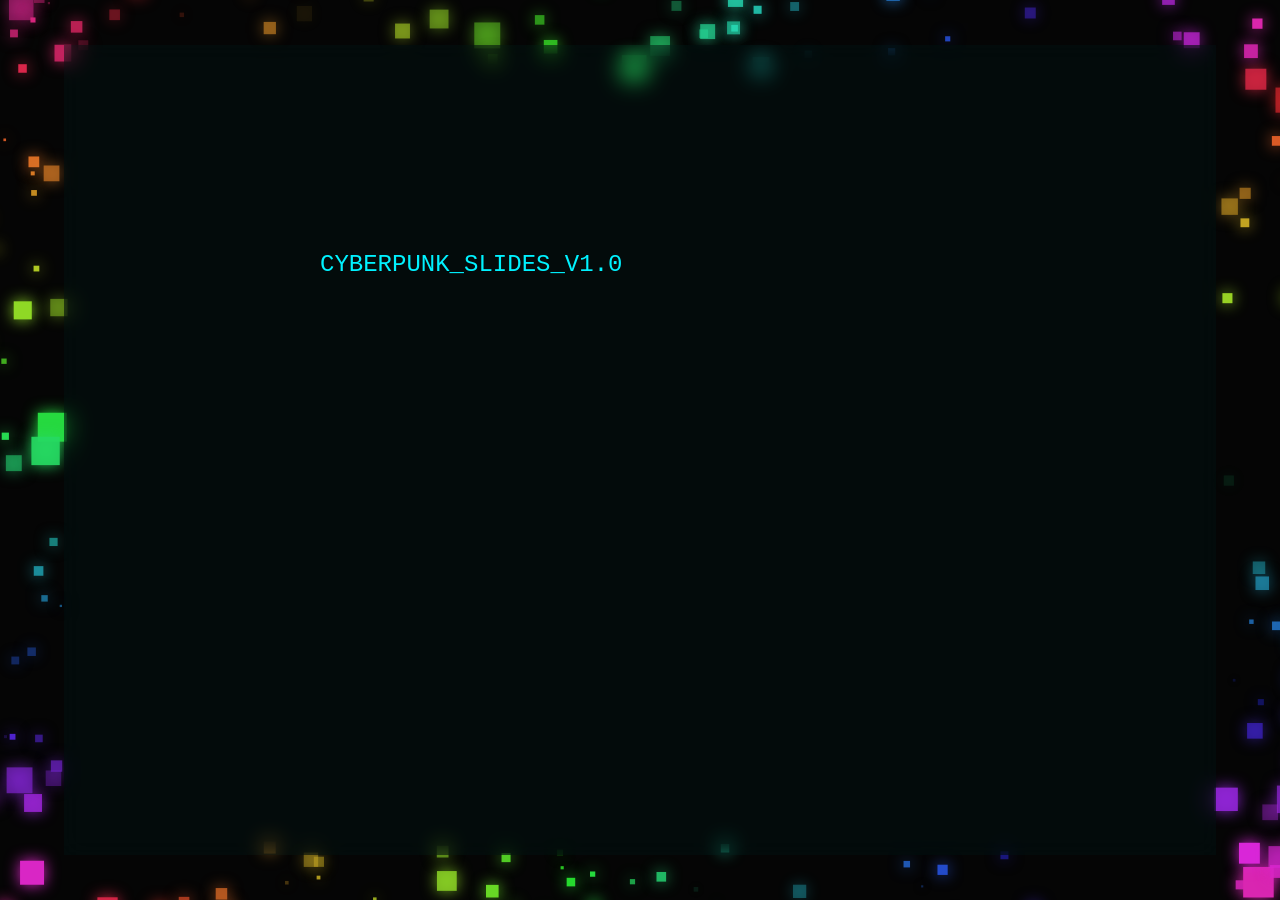
==== viewer.html @ 3f27197d "フォントの追加とSHAPEの調整" ====
<!DOCTYPE html>
<html lang="ja">

<head>
  <meta charset="UTF-8">
  <meta name="viewport" content="width=device-width, initial-scale=1.0">
  <title>Cyberpunk Viewer</title>
  <link rel="preconnect" href="https://fonts.googleapis.com">
  <link rel="preconnect" href="https://fonts.gstatic.com" crossorigin>
  <link
    href="https://fonts.googleapis.com/css2?family=DotGothic16&family=Noto+Sans+JP:wght@400;700&family=Orbitron:wght@400;700&display=swap"
    rel="stylesheet">
  <link rel="stylesheet" href="css/style.css">
  <style>
    /* Override for viewer mode: no borders, hide overflow */
    body {
      cursor: none;
      /* Hide cursor in presentation mode if desired, or keep it */
    }

    .slide-container {
      border: none;
      box-shadow: none;
    }

    .slide-element {
      cursor: default;
      /* No move cursor */
    }
  </style>
</head>

<body>
  <!-- Canvas for Agent 1 -->
  <canvas id="glitchCanvas"></canvas>

  <!-- Slide container for Agent 2 -->
  <div id="slideContainer" class="slide-container"></div>

  <script src="js/state.js"></script>
  <script src="js/background.js"></script>
  <script src="js/viewer.js"></script>
</body>

</html>
---- css/style.css ----
* {
  box-sizing: border-box;
  margin: 0;
  padding: 0;
}

body {
  margin: 0;
  overflow: hidden;
  background-color: #050505;
  /* Dark tone close to black */
  font-family: 'Courier New', Courier, monospace;
  /* Hacker-style monospace */
  color: #00f2ff;
  /* Cyan base */
}

/* Agent 1 Canvas */
#glitchCanvas {
  position: absolute;
  top: 0;
  left: 0;
  width: 100vw;
  height: 100vh;
  z-index: -1;
  /* Bottom-most layer */
}

/* Agent 2 Slide Container */
.slide-container {
  position: absolute;
  top: 50%;
  left: 50%;
  transform: translate(-50%, -50%);
  width: 90vw;
  height: 90vh;
  /* expanded */
  background: rgba(0, 20, 20, 0.4);
  /* Semi-transparent */
  backdrop-filter: blur(10px);
  /* Blur effect */
  border: 1px solid #00f2ff;
  box-shadow: 0 0 15px rgba(0, 242, 255, 0.3);
  overflow: hidden;
  z-index: 1;
}

/* Presentation elements within the slide */
.slide-element {
  position: absolute;
  cursor: move;
  /* Indicate draggable */
  user-select: none;
}

.slide-element.selected {
  outline: 2px solid #fff;
  box-shadow: 0 0 10px #fff;
  z-index: 5;
}

.slide-element img {
  width: 100%;
  height: 100%;
  object-fit: cover;
  pointer-events: none;
  /* Prevent img drag to allow element drag */
}

.slide-element.image {
  border: 1px solid #00f2ff;
}

/* Custom Resize Handles */
.resize-handle {
  position: absolute;
  width: 12px;
  height: 12px;
  background: #00f2ff;
  border: 1px solid #000;
  z-index: 20;
  /* High z-index to sit above text */
}

.resize-handle.nw {
  top: -5px;
  left: -5px;
  cursor: nwse-resize;
}

.resize-handle.ne {
  top: -5px;
  right: -5px;
  cursor: nesw-resize;
}

.resize-handle.sw {
  bottom: -5px;
  left: -5px;
  cursor: nesw-resize;
}

.resize-handle.se {
  bottom: -5px;
  right: -5px;
  cursor: nwse-resize;
}


.slide-element.text {
  font-size: 24px;
  min-width: 50px;
  min-height: 30px;
  padding: 5px;
  outline: none;
  border: 1px dashed transparent;
  display: flex;
}

.text-content {
  width: 100%;
  height: auto;
  /* Fix text cutoff */
  white-space: pre-wrap;
  word-wrap: break-word;
  outline: none;
}

/* Intense Text Glitch Effect */
.glitch-text {
  animation: textGlitch 1.5s infinite linear;
}

.gaming-text-fx {
  background: linear-gradient(90deg, #ff0000, #ffff00, #00ff00, #00ffff, #0000ff, #ff00ff, #ff0000);
  background-size: 400%;
  -webkit-background-clip: text;
  background-clip: text;
  -webkit-text-fill-color: transparent;
  animation: gamingColor 3s linear infinite;
}

@keyframes gamingColor {
  0% {
    background-position: 0%;
  }

  100% {
    background-position: 400%;
  }
}

@keyframes textGlitch {

  0%,
  10%,
  20%,
  30%,
  40%,
  50%,
  60%,
  70%,
  80%,
  90%,
  100% {
    text-shadow: none;
    transform: translate(0, 0);
  }

  5%,
  55% {
    text-shadow: 5px 0 0 #ff0000, -5px 0 0 #0000ff;
    transform: translate(-3px, 0);
  }

  15%,
  65% {
    text-shadow: -4px 0 0 #ff0000, 4px 0 0 #0000ff;
    transform: translate(3px, 0);
  }

  25%,
  75% {
    text-shadow: 3px 0 0 #ff0000, -3px 0 0 #0000ff;
    transform: translate(-1px, 2px);
  }

  35%,
  85% {
    text-shadow: -6px 0 0 #ff0000, 6px 0 0 #0000ff;
    transform: translate(2px, -2px);
  }

  45%,
  95% {
    text-shadow: 2px 0 0 #ff0000, -2px 0 0 #0000ff;
    transform: translate(-2px, 0);
  }
}

.slide-element.text:focus,
.slide-element.text:hover {
  border-color: rgba(0, 242, 255, 0.5);
  background: rgba(0, 242, 255, 0.1);
}

.slide-element.shape {
  background-color: rgba(0, 242, 255, 0.2);
  border: 2px solid #00f2ff;
  /* 静的な走査線（スキャンライン） */
  background-image: repeating-linear-gradient(0deg, transparent, transparent 2px, rgba(0, 242, 255, 0.15) 2px, rgba(0, 242, 255, 0.15) 4px);
  /* ジジッとバグるアニメーション */
  animation: shapeGlitch 7s infinite;
}

@keyframes shapeGlitch {

  0%,
  15%,
  17%,
  45%,
  48%,
  75%,
  78%,
  100% {
    filter: contrast(1) hue-rotate(0deg);
    transform: translateX(0);
  }

  /* 1回目のバグ（16%付近） */
  16% {
    filter: contrast(1.5) hue-rotate(90deg);
    transform: translateX(2px);
  }

  /* 2回目のバグ（46〜47%付近・少し長め） */
  46% {
    filter: contrast(0.8) invert(0.2);
    transform: translateX(-3px);
  }

  47% {
    filter: contrast(1.2);
    transform: translateX(2px);
  }

  /* 3回目のバグ（76%付近・一瞬だけ） */
  76% {
    filter: contrast(2.0) hue-rotate(-90deg);
    transform: translateX(-1px);
  }
}

.slide-element.shape::before {
  content: "";
  position: absolute;
  top: 0;
  left: 0;
  right: 0;
  bottom: 0;
  background: repeating-linear-gradient(0deg,
      transparent,
      transparent 2px,
      rgba(0, 0, 0, 0.15) 2px,
      rgba(0, 0, 0, 0.15) 4px);
  pointer-events: none;
  z-index: 1;
}

/* Control Panel */
.control-panel {
  position: absolute;
  bottom: 20px;
  left: 50%;
  transform: translateX(-50%);
  display: flex;
  gap: 15px;
  background: rgba(0, 0, 0, 0.7);
  padding: 10px 20px;
  border: 1px solid #00f2ff;
  border-radius: 5px;
  z-index: 10;
  align-items: center;
}

.control-panel button {
  background: #000;
  color: #00f2ff;
  border: 1px solid #00f2ff;
  padding: 5px 15px;
  font-family: inherit;
  cursor: pointer;
  text-transform: uppercase;
  transition: all 0.2s ease;
}

.control-panel button:hover {
  background: #00f2ff;
  color: #000;
  box-shadow: 0 0 10px #00f2ff;
}

.control-panel #slideIndicator {
  color: #00f2ff;
  font-weight: bold;
}

.control-panel input[type="color"] {
  border: 1px solid #00f2ff;
  background: #000;
  cursor: pointer;
  height: 30px;
}

/* Property Panel */
.property-panel {
  position: absolute;
  top: 20px;
  right: 20px;
  background: rgba(0, 0, 0, 0.8);
  border: 1px solid #00f2ff;
  color: #00f2ff;
  z-index: 100;
  box-shadow: 0 0 10px rgba(0, 242, 255, 0.3);
  display: flex;
  flex-direction: column;
  border-radius: 5px;
  overflow: hidden;
}

.property-panel-header {
  background: #00f2ff;
  color: #000;
  padding: 5px 15px;
  cursor: move;
  font-weight: bold;
  text-align: center;
  user-select: none;
}

.property-panel .panel-group {
  padding: 0 15px 10px 15px;
  margin-top: 10px;
  display: flex;
  align-items: center;
  justify-content: space-between;
  gap: 10px;
}

.property-panel input,
.property-panel select {
  background: #000;
  color: #00f2ff;
  border: 1px solid #00f2ff;
  padding: 3px;
  font-family: inherit;
  width: 100px;
}

.property-panel button {
  background: #000;
  color: #00f2ff;
  border: 1px solid #00f2ff;
  padding: 5px;
  cursor: pointer;
  flex: 1;
}

.property-panel button:hover {
  background: #00f2ff;
  color: #000;
}

.align-group button {
  flex: 0 0 25px;
  padding: 5px 0;
  text-align: center;
  font-size: 10px;
}

.align-group label {
  flex: 0 0 50px;
  font-size: 12px;
}

/* Context Menu */
.context-menu {
  position: absolute;
  background: rgba(0, 20, 20, 0.9);
  border: 1px solid #00f2ff;
  box-shadow: 0 0 10px rgba(0, 242, 255, 0.5);
  z-index: 100;
  padding: 5px 0;
  font-family: 'Courier New', Courier, monospace;
}

.context-menu-item {
  padding: 8px 20px;
  color: #00f2ff;
  cursor: pointer;
}

.context-menu-item:hover {
  background: #00f2ff;
  color: #000;
}
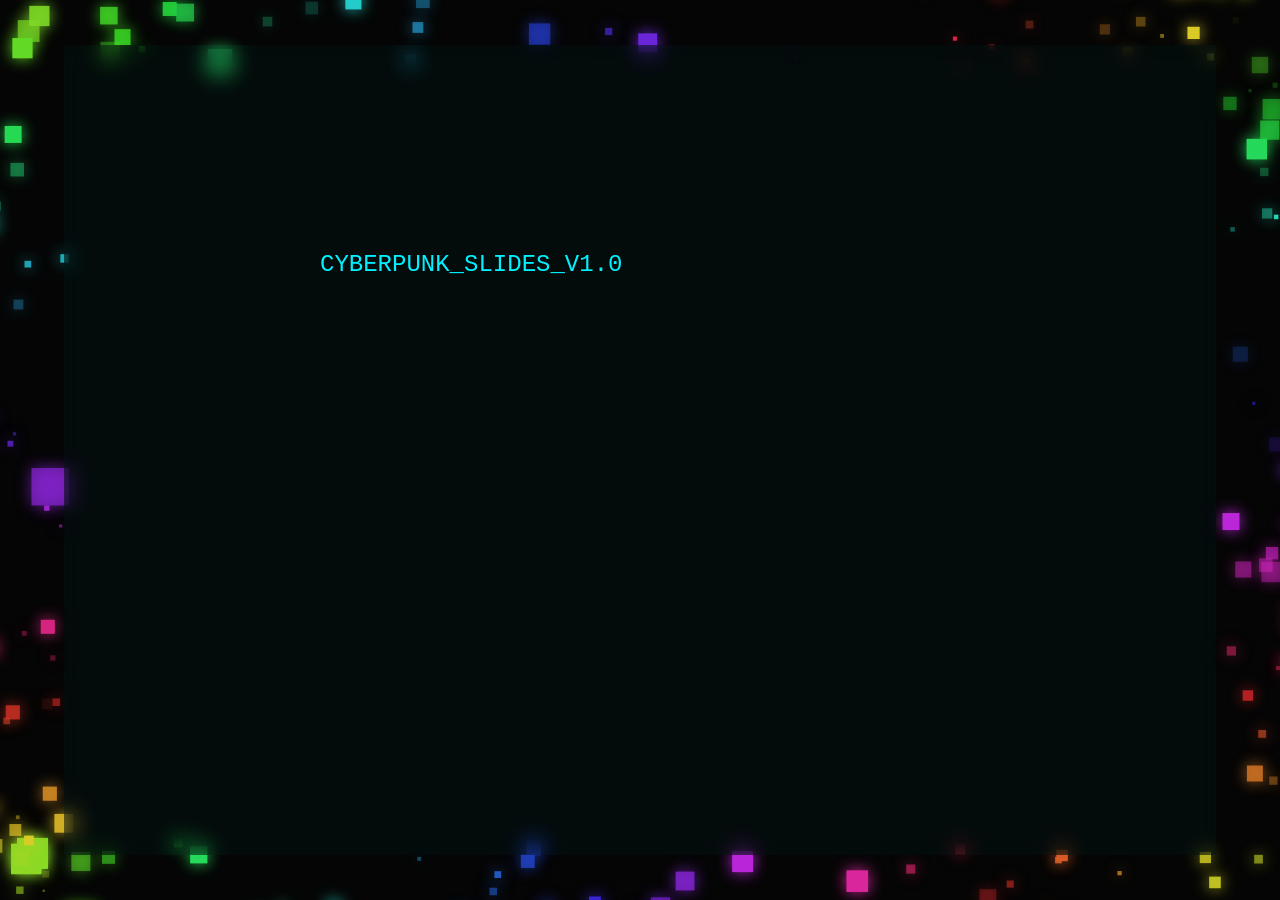
==== commit b8c9a0f0: "Add slide insert and reordering features - Added `Insert Slide`, `< Move`, and `Move >` buttons to t" ====
--- a/viewer.html
+++ b/viewer.html
@@ -1,35 +1,24 @@
 <!DOCTYPE html>
 <html lang="ja">
-
 <head>
   <meta charset="UTF-8">
   <meta name="viewport" content="width=device-width, initial-scale=1.0">
   <title>Cyberpunk Viewer</title>
-  <link rel="preconnect" href="https://fonts.googleapis.com">
-  <link rel="preconnect" href="https://fonts.gstatic.com" crossorigin>
-  <link
-    href="https://fonts.googleapis.com/css2?family=DotGothic16&family=Noto+Sans+JP:wght@400;700&family=Orbitron:wght@400;700&display=swap"
-    rel="stylesheet">
   <link rel="stylesheet" href="css/style.css">
   <style>
     /* Override for viewer mode: no borders, hide overflow */
     body {
-      cursor: none;
-      /* Hide cursor in presentation mode if desired, or keep it */
+        cursor: none; /* Hide cursor in presentation mode if desired, or keep it */
     }
-
     .slide-container {
       border: none;
       box-shadow: none;
     }
-
     .slide-element {
-      cursor: default;
-      /* No move cursor */
+        cursor: default; /* No move cursor */
     }
   </style>
 </head>
-
 <body>
   <!-- Canvas for Agent 1 -->
   <canvas id="glitchCanvas"></canvas>
@@ -41,5 +30,4 @@
   <script src="js/background.js"></script>
   <script src="js/viewer.js"></script>
 </body>
-
-</html>+</html>
--- a/css/style.css
+++ b/css/style.css
@@ -7,12 +7,9 @@
 body {
   margin: 0;
   overflow: hidden;
-  background-color: #050505;
-  /* Dark tone close to black */
-  font-family: 'Courier New', Courier, monospace;
-  /* Hacker-style monospace */
-  color: #00f2ff;
-  /* Cyan base */
+  background-color: #050505; /* Dark tone close to black */
+  font-family: 'Courier New', Courier, monospace; /* Hacker-style monospace */
+  color: #00f2ff; /* Cyan base */
 }
 
 /* Agent 1 Canvas */
@@ -22,8 +19,7 @@
   left: 0;
   width: 100vw;
   height: 100vh;
-  z-index: -1;
-  /* Bottom-most layer */
+  z-index: -1; /* Bottom-most layer */
 }
 
 /* Agent 2 Slide Container */
@@ -33,12 +29,9 @@
   left: 50%;
   transform: translate(-50%, -50%);
   width: 90vw;
-  height: 90vh;
-  /* expanded */
-  background: rgba(0, 20, 20, 0.4);
-  /* Semi-transparent */
-  backdrop-filter: blur(10px);
-  /* Blur effect */
+  height: 90vh; /* expanded */
+  background: rgba(0, 20, 20, 0.4); /* Semi-transparent */
+  backdrop-filter: blur(10px); /* Blur effect */
   border: 1px solid #00f2ff;
   box-shadow: 0 0 15px rgba(0, 242, 255, 0.3);
   overflow: hidden;
@@ -48,8 +41,7 @@
 /* Presentation elements within the slide */
 .slide-element {
   position: absolute;
-  cursor: move;
-  /* Indicate draggable */
+  cursor: move; /* Indicate draggable */
   user-select: none;
 }
 
@@ -63,8 +55,11 @@
   width: 100%;
   height: 100%;
   object-fit: cover;
-  pointer-events: none;
-  /* Prevent img drag to allow element drag */
+  pointer-events: none; /* Prevent img drag to allow element drag */
+}
+
+.slide-element img.cropped {
+  /* Replaced simple circular crop with robust PPTX-like object-fit rendering applied directly in JS */
 }
 
 .slide-element.image {
@@ -78,33 +73,12 @@
   height: 12px;
   background: #00f2ff;
   border: 1px solid #000;
-  z-index: 20;
-  /* High z-index to sit above text */
-}
-
-.resize-handle.nw {
-  top: -5px;
-  left: -5px;
-  cursor: nwse-resize;
-}
-
-.resize-handle.ne {
-  top: -5px;
-  right: -5px;
-  cursor: nesw-resize;
-}
-
-.resize-handle.sw {
-  bottom: -5px;
-  left: -5px;
-  cursor: nesw-resize;
-}
-
-.resize-handle.se {
-  bottom: -5px;
-  right: -5px;
-  cursor: nwse-resize;
-}
+  z-index: 20; /* High z-index to sit above text */
+}
+.resize-handle.nw { top: -5px; left: -5px; cursor: nwse-resize; }
+.resize-handle.ne { top: -5px; right: -5px; cursor: nesw-resize; }
+.resize-handle.sw { bottom: -5px; left: -5px; cursor: nesw-resize; }
+.resize-handle.se { bottom: -5px; right: -5px; cursor: nwse-resize; }
 
 
 .slide-element.text {
@@ -119,8 +93,7 @@
 
 .text-content {
   width: 100%;
-  height: auto;
-  /* Fix text cutoff */
+  height: auto; /* Fix text cutoff */
   white-space: pre-wrap;
   word-wrap: break-word;
   outline: none;
@@ -135,71 +108,43 @@
   background: linear-gradient(90deg, #ff0000, #ffff00, #00ff00, #00ffff, #0000ff, #ff00ff, #ff0000);
   background-size: 400%;
   -webkit-background-clip: text;
-  background-clip: text;
   -webkit-text-fill-color: transparent;
   animation: gamingColor 3s linear infinite;
 }
 
 @keyframes gamingColor {
-  0% {
-    background-position: 0%;
-  }
-
-  100% {
-    background-position: 400%;
-  }
+  0% { background-position: 0%; }
+  100% { background-position: 400%; }
 }
 
 @keyframes textGlitch {
-
-  0%,
-  10%,
-  20%,
-  30%,
-  40%,
-  50%,
-  60%,
-  70%,
-  80%,
-  90%,
-  100% {
+  0%, 10%, 20%, 30%, 40%, 50%, 60%, 70%, 80%, 90%, 100% {
     text-shadow: none;
     transform: translate(0, 0);
   }
-
-  5%,
-  55% {
+  5%, 55% {
     text-shadow: 5px 0 0 #ff0000, -5px 0 0 #0000ff;
     transform: translate(-3px, 0);
   }
-
-  15%,
-  65% {
+  15%, 65% {
     text-shadow: -4px 0 0 #ff0000, 4px 0 0 #0000ff;
     transform: translate(3px, 0);
   }
-
-  25%,
-  75% {
+  25%, 75% {
     text-shadow: 3px 0 0 #ff0000, -3px 0 0 #0000ff;
     transform: translate(-1px, 2px);
   }
-
-  35%,
-  85% {
+  35%, 85% {
     text-shadow: -6px 0 0 #ff0000, 6px 0 0 #0000ff;
     transform: translate(2px, -2px);
   }
-
-  45%,
-  95% {
+  45%, 95% {
     text-shadow: 2px 0 0 #ff0000, -2px 0 0 #0000ff;
     transform: translate(-2px, 0);
   }
 }
 
-.slide-element.text:focus,
-.slide-element.text:hover {
+.slide-element.text:focus, .slide-element.text:hover {
   border-color: rgba(0, 242, 255, 0.5);
   background: rgba(0, 242, 255, 0.1);
 }
@@ -207,48 +152,21 @@
 .slide-element.shape {
   background-color: rgba(0, 242, 255, 0.2);
   border: 2px solid #00f2ff;
-  /* 静的な走査線（スキャンライン） */
-  background-image: repeating-linear-gradient(0deg, transparent, transparent 2px, rgba(0, 242, 255, 0.15) 2px, rgba(0, 242, 255, 0.15) 4px);
-  /* ジジッとバグるアニメーション */
-  animation: shapeGlitch 7s infinite;
+  position: absolute;
+  overflow: hidden;
+  animation: shapeGlitch 4s infinite;
 }
 
 @keyframes shapeGlitch {
-
-  0%,
-  15%,
-  17%,
-  45%,
-  48%,
-  75%,
-  78%,
-  100% {
-    filter: contrast(1) hue-rotate(0deg);
-    transform: translateX(0);
-  }
-
-  /* 1回目のバグ（16%付近） */
-  16% {
-    filter: contrast(1.5) hue-rotate(90deg);
-    transform: translateX(2px);
-  }
-
-  /* 2回目のバグ（46〜47%付近・少し長め） */
-  46% {
-    filter: contrast(0.8) invert(0.2);
-    transform: translateX(-3px);
-  }
-
-  47% {
-    filter: contrast(1.2);
-    transform: translateX(2px);
-  }
-
-  /* 3回目のバグ（76%付近・一瞬だけ） */
-  76% {
-    filter: contrast(2.0) hue-rotate(-90deg);
-    transform: translateX(-1px);
-  }
+  0%   { opacity: 1; transform: translate(0, 0); }
+  2%   { opacity: 0.8; transform: translate(-2px, 1px); background-color: rgba(0, 242, 255, 0.4); }
+  4%   { opacity: 1; transform: translate(2px, -1px); }
+  6%   { opacity: 0.9; transform: translate(0, 0); background-color: rgba(0, 242, 255, 0.2); }
+  45%  { opacity: 1; transform: translate(0, 0); }
+  46%  { opacity: 0.7; transform: translate(1px, 2px); }
+  48%  { opacity: 1; transform: translate(-1px, -2px); }
+  50%  { opacity: 1; transform: translate(0, 0); }
+  100% { opacity: 1; transform: translate(0, 0); }
 }
 
 .slide-element.shape::before {
@@ -258,11 +176,13 @@
   left: 0;
   right: 0;
   bottom: 0;
-  background: repeating-linear-gradient(0deg,
-      transparent,
-      transparent 2px,
-      rgba(0, 0, 0, 0.15) 2px,
-      rgba(0, 0, 0, 0.15) 4px);
+  background: repeating-linear-gradient(
+    0deg,
+    transparent,
+    transparent 2px,
+    rgba(0, 0, 0, 0.15) 2px,
+    rgba(0, 0, 0, 0.15) 4px
+  );
   pointer-events: none;
   z-index: 1;
 }
@@ -347,8 +267,7 @@
   gap: 10px;
 }
 
-.property-panel input,
-.property-panel select {
+.property-panel input, .property-panel select {
   background: #000;
   color: #00f2ff;
   border: 1px solid #00f2ff;
@@ -403,4 +322,4 @@
 .context-menu-item:hover {
   background: #00f2ff;
   color: #000;
-}+}
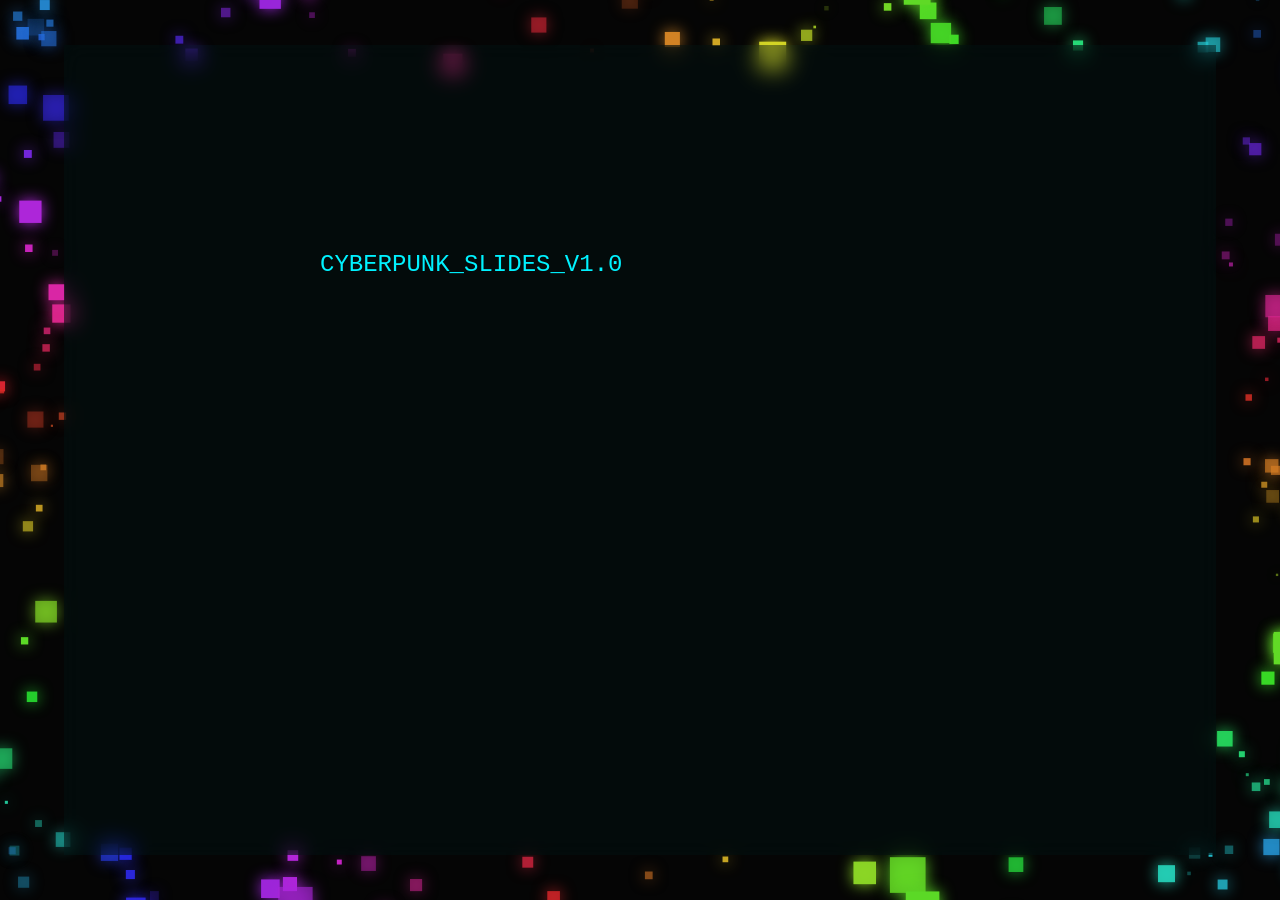
==== commit 0ce6c8cd: "動き微調整" ====
--- a/viewer.html
+++ b/viewer.html
@@ -1,24 +1,35 @@
 <!DOCTYPE html>
 <html lang="ja">
+
 <head>
   <meta charset="UTF-8">
   <meta name="viewport" content="width=device-width, initial-scale=1.0">
   <title>Cyberpunk Viewer</title>
+  <link rel="preconnect" href="https://fonts.googleapis.com">
+  <link rel="preconnect" href="https://fonts.gstatic.com" crossorigin>
+  <link
+    href="https://fonts.googleapis.com/css2?family=DotGothic16&family=Noto+Sans+JP:wght@400;700&family=Orbitron:wght@400;700&display=swap"
+    rel="stylesheet">
   <link rel="stylesheet" href="css/style.css">
   <style>
     /* Override for viewer mode: no borders, hide overflow */
     body {
-        cursor: none; /* Hide cursor in presentation mode if desired, or keep it */
+      cursor: none;
+      /* Hide cursor in presentation mode if desired, or keep it */
     }
+
     .slide-container {
       border: none;
       box-shadow: none;
     }
+
     .slide-element {
-        cursor: default; /* No move cursor */
+      cursor: default;
+      /* No move cursor */
     }
   </style>
 </head>
+
 <body>
   <!-- Canvas for Agent 1 -->
   <canvas id="glitchCanvas"></canvas>
@@ -30,4 +41,5 @@
   <script src="js/background.js"></script>
   <script src="js/viewer.js"></script>
 </body>
-</html>
+
+</html>
--- a/css/style.css
+++ b/css/style.css
@@ -7,9 +7,12 @@
 body {
   margin: 0;
   overflow: hidden;
-  background-color: #050505; /* Dark tone close to black */
-  font-family: 'Courier New', Courier, monospace; /* Hacker-style monospace */
-  color: #00f2ff; /* Cyan base */
+  background-color: #050505;
+  /* Dark tone close to black */
+  font-family: 'Courier New', Courier, monospace;
+  /* Hacker-style monospace */
+  color: #00f2ff;
+  /* Cyan base */
 }
 
 /* Agent 1 Canvas */
@@ -19,7 +22,8 @@
   left: 0;
   width: 100vw;
   height: 100vh;
-  z-index: -1; /* Bottom-most layer */
+  z-index: -1;
+  /* Bottom-most layer */
 }
 
 /* Agent 2 Slide Container */
@@ -29,9 +33,12 @@
   left: 50%;
   transform: translate(-50%, -50%);
   width: 90vw;
-  height: 90vh; /* expanded */
-  background: rgba(0, 20, 20, 0.4); /* Semi-transparent */
-  backdrop-filter: blur(10px); /* Blur effect */
+  height: 90vh;
+  /* expanded */
+  background: rgba(0, 20, 20, 0.4);
+  /* Semi-transparent */
+  backdrop-filter: blur(10px);
+  /* Blur effect */
   border: 1px solid #00f2ff;
   box-shadow: 0 0 15px rgba(0, 242, 255, 0.3);
   overflow: hidden;
@@ -41,7 +48,8 @@
 /* Presentation elements within the slide */
 .slide-element {
   position: absolute;
-  cursor: move; /* Indicate draggable */
+  cursor: move;
+  /* Indicate draggable */
   user-select: none;
 }
 
@@ -55,12 +63,10 @@
   width: 100%;
   height: 100%;
   object-fit: cover;
-  pointer-events: none; /* Prevent img drag to allow element drag */
-}
-
-.slide-element img.cropped {
-  /* Replaced simple circular crop with robust PPTX-like object-fit rendering applied directly in JS */
-}
+  pointer-events: none;
+  /* Prevent img drag to allow element drag */
+}
+
 
 .slide-element.image {
   border: 1px solid #00f2ff;
@@ -73,12 +79,33 @@
   height: 12px;
   background: #00f2ff;
   border: 1px solid #000;
-  z-index: 20; /* High z-index to sit above text */
-}
-.resize-handle.nw { top: -5px; left: -5px; cursor: nwse-resize; }
-.resize-handle.ne { top: -5px; right: -5px; cursor: nesw-resize; }
-.resize-handle.sw { bottom: -5px; left: -5px; cursor: nesw-resize; }
-.resize-handle.se { bottom: -5px; right: -5px; cursor: nwse-resize; }
+  z-index: 20;
+  /* High z-index to sit above text */
+}
+
+.resize-handle.nw {
+  top: -5px;
+  left: -5px;
+  cursor: nwse-resize;
+}
+
+.resize-handle.ne {
+  top: -5px;
+  right: -5px;
+  cursor: nesw-resize;
+}
+
+.resize-handle.sw {
+  bottom: -5px;
+  left: -5px;
+  cursor: nesw-resize;
+}
+
+.resize-handle.se {
+  bottom: -5px;
+  right: -5px;
+  cursor: nwse-resize;
+}
 
 
 .slide-element.text {
@@ -93,7 +120,8 @@
 
 .text-content {
   width: 100%;
-  height: auto; /* Fix text cutoff */
+  height: auto;
+  /* Fix text cutoff */
   white-space: pre-wrap;
   word-wrap: break-word;
   outline: none;
@@ -108,43 +136,71 @@
   background: linear-gradient(90deg, #ff0000, #ffff00, #00ff00, #00ffff, #0000ff, #ff00ff, #ff0000);
   background-size: 400%;
   -webkit-background-clip: text;
+  background-clip: text;
   -webkit-text-fill-color: transparent;
   animation: gamingColor 3s linear infinite;
 }
 
 @keyframes gamingColor {
-  0% { background-position: 0%; }
-  100% { background-position: 400%; }
+  0% {
+    background-position: 0%;
+  }
+
+  100% {
+    background-position: 400%;
+  }
 }
 
 @keyframes textGlitch {
-  0%, 10%, 20%, 30%, 40%, 50%, 60%, 70%, 80%, 90%, 100% {
+
+  0%,
+  10%,
+  20%,
+  30%,
+  40%,
+  50%,
+  60%,
+  70%,
+  80%,
+  90%,
+  100% {
     text-shadow: none;
     transform: translate(0, 0);
   }
-  5%, 55% {
+
+  5%,
+  55% {
     text-shadow: 5px 0 0 #ff0000, -5px 0 0 #0000ff;
-    transform: translate(-3px, 0);
-  }
-  15%, 65% {
+    transform: translate(-2px, 0);
+  }
+
+  15%,
+  65% {
     text-shadow: -4px 0 0 #ff0000, 4px 0 0 #0000ff;
-    transform: translate(3px, 0);
-  }
-  25%, 75% {
+    transform: translate(2px, 0);
+  }
+
+  25%,
+  75% {
     text-shadow: 3px 0 0 #ff0000, -3px 0 0 #0000ff;
-    transform: translate(-1px, 2px);
-  }
-  35%, 85% {
-    text-shadow: -6px 0 0 #ff0000, 6px 0 0 #0000ff;
-    transform: translate(2px, -2px);
-  }
-  45%, 95% {
+    transform: translate(-0.5px, 1px);
+  }
+
+  35%,
+  85% {
+    text-shadow: -5px 0 0 #ff0000, 5px 0 0 #0000ff;
+    transform: translate(1px, -1px);
+  }
+
+  45%,
+  95% {
     text-shadow: 2px 0 0 #ff0000, -2px 0 0 #0000ff;
-    transform: translate(-2px, 0);
-  }
-}
-
-.slide-element.text:focus, .slide-element.text:hover {
+    transform: translate(-1px, 0);
+  }
+}
+
+.slide-element.text:focus,
+.slide-element.text:hover {
   border-color: rgba(0, 242, 255, 0.5);
   background: rgba(0, 242, 255, 0.1);
 }
@@ -158,15 +214,52 @@
 }
 
 @keyframes shapeGlitch {
-  0%   { opacity: 1; transform: translate(0, 0); }
-  2%   { opacity: 0.8; transform: translate(-2px, 1px); background-color: rgba(0, 242, 255, 0.4); }
-  4%   { opacity: 1; transform: translate(2px, -1px); }
-  6%   { opacity: 0.9; transform: translate(0, 0); background-color: rgba(0, 242, 255, 0.2); }
-  45%  { opacity: 1; transform: translate(0, 0); }
-  46%  { opacity: 0.7; transform: translate(1px, 2px); }
-  48%  { opacity: 1; transform: translate(-1px, -2px); }
-  50%  { opacity: 1; transform: translate(0, 0); }
-  100% { opacity: 1; transform: translate(0, 0); }
+  0% {
+    opacity: 1;
+    transform: translate(0, 0);
+  }
+
+  2% {
+    opacity: 0.8;
+    transform: translate(-2px, 1px);
+    background-color: rgba(0, 242, 255, 0.4);
+  }
+
+  4% {
+    opacity: 1;
+    transform: translate(2px, -1px);
+  }
+
+  6% {
+    opacity: 0.9;
+    transform: translate(0, 0);
+    background-color: rgba(0, 242, 255, 0.2);
+  }
+
+  45% {
+    opacity: 1;
+    transform: translate(0, 0);
+  }
+
+  46% {
+    opacity: 0.7;
+    transform: translate(1px, 2px);
+  }
+
+  48% {
+    opacity: 1;
+    transform: translate(-1px, -2px);
+  }
+
+  50% {
+    opacity: 1;
+    transform: translate(0, 0);
+  }
+
+  100% {
+    opacity: 1;
+    transform: translate(0, 0);
+  }
 }
 
 .slide-element.shape::before {
@@ -176,13 +269,11 @@
   left: 0;
   right: 0;
   bottom: 0;
-  background: repeating-linear-gradient(
-    0deg,
-    transparent,
-    transparent 2px,
-    rgba(0, 0, 0, 0.15) 2px,
-    rgba(0, 0, 0, 0.15) 4px
-  );
+  background: repeating-linear-gradient(0deg,
+      transparent,
+      transparent 2px,
+      rgba(0, 0, 0, 0.15) 2px,
+      rgba(0, 0, 0, 0.15) 4px);
   pointer-events: none;
   z-index: 1;
 }
@@ -267,7 +358,8 @@
   gap: 10px;
 }
 
-.property-panel input, .property-panel select {
+.property-panel input,
+.property-panel select {
   background: #000;
   color: #00f2ff;
   border: 1px solid #00f2ff;
@@ -322,4 +414,4 @@
 .context-menu-item:hover {
   background: #00f2ff;
   color: #000;
-}
+}
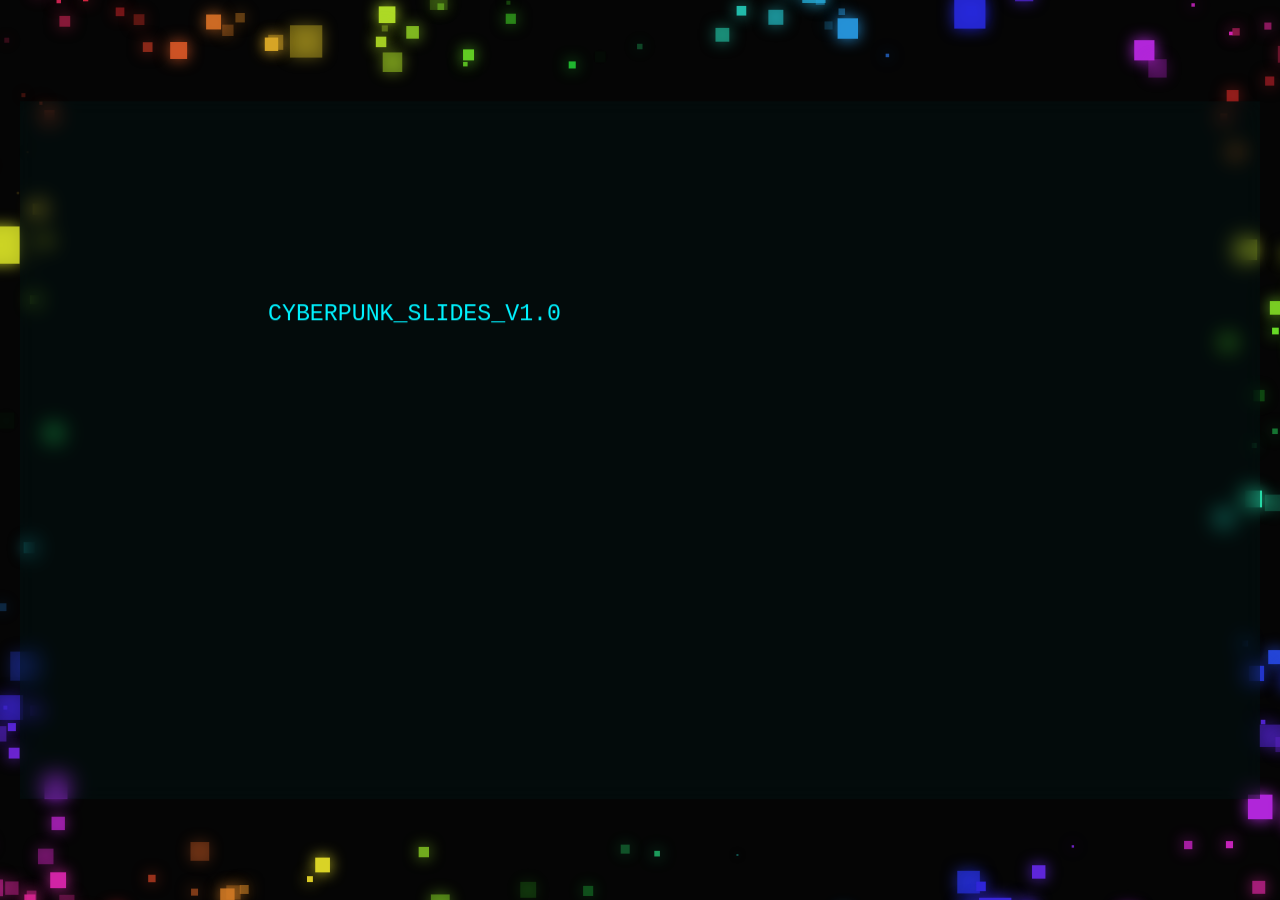
==== commit b9c6d3cb: "Implement image compression and responsive auto-scaling - Added client-side image compression in `js" ====
--- a/viewer.html
+++ b/viewer.html
@@ -1,35 +1,24 @@
 <!DOCTYPE html>
 <html lang="ja">
-
 <head>
   <meta charset="UTF-8">
   <meta name="viewport" content="width=device-width, initial-scale=1.0">
   <title>Cyberpunk Viewer</title>
-  <link rel="preconnect" href="https://fonts.googleapis.com">
-  <link rel="preconnect" href="https://fonts.gstatic.com" crossorigin>
-  <link
-    href="https://fonts.googleapis.com/css2?family=DotGothic16&family=Noto+Sans+JP:wght@400;700&family=Orbitron:wght@400;700&display=swap"
-    rel="stylesheet">
   <link rel="stylesheet" href="css/style.css">
   <style>
     /* Override for viewer mode: no borders, hide overflow */
     body {
-      cursor: none;
-      /* Hide cursor in presentation mode if desired, or keep it */
+        cursor: none; /* Hide cursor in presentation mode if desired, or keep it */
     }
-
     .slide-container {
       border: none;
       box-shadow: none;
     }
-
     .slide-element {
-      cursor: default;
-      /* No move cursor */
+        cursor: default; /* No move cursor */
     }
   </style>
 </head>
-
 <body>
   <!-- Canvas for Agent 1 -->
   <canvas id="glitchCanvas"></canvas>
@@ -41,5 +30,4 @@
   <script src="js/background.js"></script>
   <script src="js/viewer.js"></script>
 </body>
-
-</html>+</html>
--- a/css/style.css
+++ b/css/style.css
@@ -7,12 +7,9 @@
 body {
   margin: 0;
   overflow: hidden;
-  background-color: #050505;
-  /* Dark tone close to black */
-  font-family: 'Courier New', Courier, monospace;
-  /* Hacker-style monospace */
-  color: #00f2ff;
-  /* Cyan base */
+  background-color: #050505; /* Dark tone close to black */
+  font-family: 'Courier New', Courier, monospace; /* Hacker-style monospace */
+  color: #00f2ff; /* Cyan base */
 }
 
 /* Agent 1 Canvas */
@@ -22,8 +19,7 @@
   left: 0;
   width: 100vw;
   height: 100vh;
-  z-index: -1;
-  /* Bottom-most layer */
+  z-index: -1; /* Bottom-most layer */
 }
 
 /* Agent 2 Slide Container */
@@ -31,14 +27,12 @@
   position: absolute;
   top: 50%;
   left: 50%;
-  transform: translate(-50%, -50%);
-  width: 90vw;
-  height: 90vh;
-  /* expanded */
-  background: rgba(0, 20, 20, 0.4);
-  /* Semi-transparent */
-  backdrop-filter: blur(10px);
-  /* Blur effect */
+  transform-origin: center center;
+  transform: translate(-50%, -50%) scale(1);
+  width: 1280px;
+  height: 720px;
+  background: rgba(0, 20, 20, 0.4); /* Semi-transparent */
+  backdrop-filter: blur(10px); /* Blur effect */
   border: 1px solid #00f2ff;
   box-shadow: 0 0 15px rgba(0, 242, 255, 0.3);
   overflow: hidden;
@@ -48,8 +42,7 @@
 /* Presentation elements within the slide */
 .slide-element {
   position: absolute;
-  cursor: move;
-  /* Indicate draggable */
+  cursor: move; /* Indicate draggable */
   user-select: none;
 }
 
@@ -63,10 +56,12 @@
   width: 100%;
   height: 100%;
   object-fit: cover;
-  pointer-events: none;
-  /* Prevent img drag to allow element drag */
-}
-
+  pointer-events: none; /* Prevent img drag to allow element drag */
+}
+
+.slide-element img.cropped {
+  /* Replaced simple circular crop with robust PPTX-like object-fit rendering applied directly in JS */
+}
 
 .slide-element.image {
   border: 1px solid #00f2ff;
@@ -79,33 +74,12 @@
   height: 12px;
   background: #00f2ff;
   border: 1px solid #000;
-  z-index: 20;
-  /* High z-index to sit above text */
-}
-
-.resize-handle.nw {
-  top: -5px;
-  left: -5px;
-  cursor: nwse-resize;
-}
-
-.resize-handle.ne {
-  top: -5px;
-  right: -5px;
-  cursor: nesw-resize;
-}
-
-.resize-handle.sw {
-  bottom: -5px;
-  left: -5px;
-  cursor: nesw-resize;
-}
-
-.resize-handle.se {
-  bottom: -5px;
-  right: -5px;
-  cursor: nwse-resize;
-}
+  z-index: 20; /* High z-index to sit above text */
+}
+.resize-handle.nw { top: -5px; left: -5px; cursor: nwse-resize; }
+.resize-handle.ne { top: -5px; right: -5px; cursor: nesw-resize; }
+.resize-handle.sw { bottom: -5px; left: -5px; cursor: nesw-resize; }
+.resize-handle.se { bottom: -5px; right: -5px; cursor: nwse-resize; }
 
 
 .slide-element.text {
@@ -120,8 +94,7 @@
 
 .text-content {
   width: 100%;
-  height: auto;
-  /* Fix text cutoff */
+  height: auto; /* Fix text cutoff */
   white-space: pre-wrap;
   word-wrap: break-word;
   outline: none;
@@ -136,71 +109,43 @@
   background: linear-gradient(90deg, #ff0000, #ffff00, #00ff00, #00ffff, #0000ff, #ff00ff, #ff0000);
   background-size: 400%;
   -webkit-background-clip: text;
-  background-clip: text;
   -webkit-text-fill-color: transparent;
   animation: gamingColor 3s linear infinite;
 }
 
 @keyframes gamingColor {
-  0% {
-    background-position: 0%;
-  }
-
-  100% {
-    background-position: 400%;
-  }
+  0% { background-position: 0%; }
+  100% { background-position: 400%; }
 }
 
 @keyframes textGlitch {
-
-  0%,
-  10%,
-  20%,
-  30%,
-  40%,
-  50%,
-  60%,
-  70%,
-  80%,
-  90%,
-  100% {
+  0%, 10%, 20%, 30%, 40%, 50%, 60%, 70%, 80%, 90%, 100% {
     text-shadow: none;
     transform: translate(0, 0);
   }
-
-  5%,
-  55% {
+  5%, 55% {
     text-shadow: 5px 0 0 #ff0000, -5px 0 0 #0000ff;
+    transform: translate(-3px, 0);
+  }
+  15%, 65% {
+    text-shadow: -4px 0 0 #ff0000, 4px 0 0 #0000ff;
+    transform: translate(3px, 0);
+  }
+  25%, 75% {
+    text-shadow: 3px 0 0 #ff0000, -3px 0 0 #0000ff;
+    transform: translate(-1px, 2px);
+  }
+  35%, 85% {
+    text-shadow: -6px 0 0 #ff0000, 6px 0 0 #0000ff;
+    transform: translate(2px, -2px);
+  }
+  45%, 95% {
+    text-shadow: 2px 0 0 #ff0000, -2px 0 0 #0000ff;
     transform: translate(-2px, 0);
   }
-
-  15%,
-  65% {
-    text-shadow: -4px 0 0 #ff0000, 4px 0 0 #0000ff;
-    transform: translate(2px, 0);
-  }
-
-  25%,
-  75% {
-    text-shadow: 3px 0 0 #ff0000, -3px 0 0 #0000ff;
-    transform: translate(-0.5px, 1px);
-  }
-
-  35%,
-  85% {
-    text-shadow: -5px 0 0 #ff0000, 5px 0 0 #0000ff;
-    transform: translate(1px, -1px);
-  }
-
-  45%,
-  95% {
-    text-shadow: 2px 0 0 #ff0000, -2px 0 0 #0000ff;
-    transform: translate(-1px, 0);
-  }
-}
-
-.slide-element.text:focus,
-.slide-element.text:hover {
+}
+
+.slide-element.text:focus, .slide-element.text:hover {
   border-color: rgba(0, 242, 255, 0.5);
   background: rgba(0, 242, 255, 0.1);
 }
@@ -214,52 +159,15 @@
 }
 
 @keyframes shapeGlitch {
-  0% {
-    opacity: 1;
-    transform: translate(0, 0);
-  }
-
-  2% {
-    opacity: 0.8;
-    transform: translate(-2px, 1px);
-    background-color: rgba(0, 242, 255, 0.4);
-  }
-
-  4% {
-    opacity: 1;
-    transform: translate(2px, -1px);
-  }
-
-  6% {
-    opacity: 0.9;
-    transform: translate(0, 0);
-    background-color: rgba(0, 242, 255, 0.2);
-  }
-
-  45% {
-    opacity: 1;
-    transform: translate(0, 0);
-  }
-
-  46% {
-    opacity: 0.7;
-    transform: translate(1px, 2px);
-  }
-
-  48% {
-    opacity: 1;
-    transform: translate(-1px, -2px);
-  }
-
-  50% {
-    opacity: 1;
-    transform: translate(0, 0);
-  }
-
-  100% {
-    opacity: 1;
-    transform: translate(0, 0);
-  }
+  0%   { opacity: 1; transform: translate(0, 0); }
+  2%   { opacity: 0.8; transform: translate(-2px, 1px); background-color: rgba(0, 242, 255, 0.4); }
+  4%   { opacity: 1; transform: translate(2px, -1px); }
+  6%   { opacity: 0.9; transform: translate(0, 0); background-color: rgba(0, 242, 255, 0.2); }
+  45%  { opacity: 1; transform: translate(0, 0); }
+  46%  { opacity: 0.7; transform: translate(1px, 2px); }
+  48%  { opacity: 1; transform: translate(-1px, -2px); }
+  50%  { opacity: 1; transform: translate(0, 0); }
+  100% { opacity: 1; transform: translate(0, 0); }
 }
 
 .slide-element.shape::before {
@@ -269,11 +177,13 @@
   left: 0;
   right: 0;
   bottom: 0;
-  background: repeating-linear-gradient(0deg,
-      transparent,
-      transparent 2px,
-      rgba(0, 0, 0, 0.15) 2px,
-      rgba(0, 0, 0, 0.15) 4px);
+  background: repeating-linear-gradient(
+    0deg,
+    transparent,
+    transparent 2px,
+    rgba(0, 0, 0, 0.15) 2px,
+    rgba(0, 0, 0, 0.15) 4px
+  );
   pointer-events: none;
   z-index: 1;
 }
@@ -358,8 +268,7 @@
   gap: 10px;
 }
 
-.property-panel input,
-.property-panel select {
+.property-panel input, .property-panel select {
   background: #000;
   color: #00f2ff;
   border: 1px solid #00f2ff;
@@ -414,4 +323,4 @@
 .context-menu-item:hover {
   background: #00f2ff;
   color: #000;
-}+}
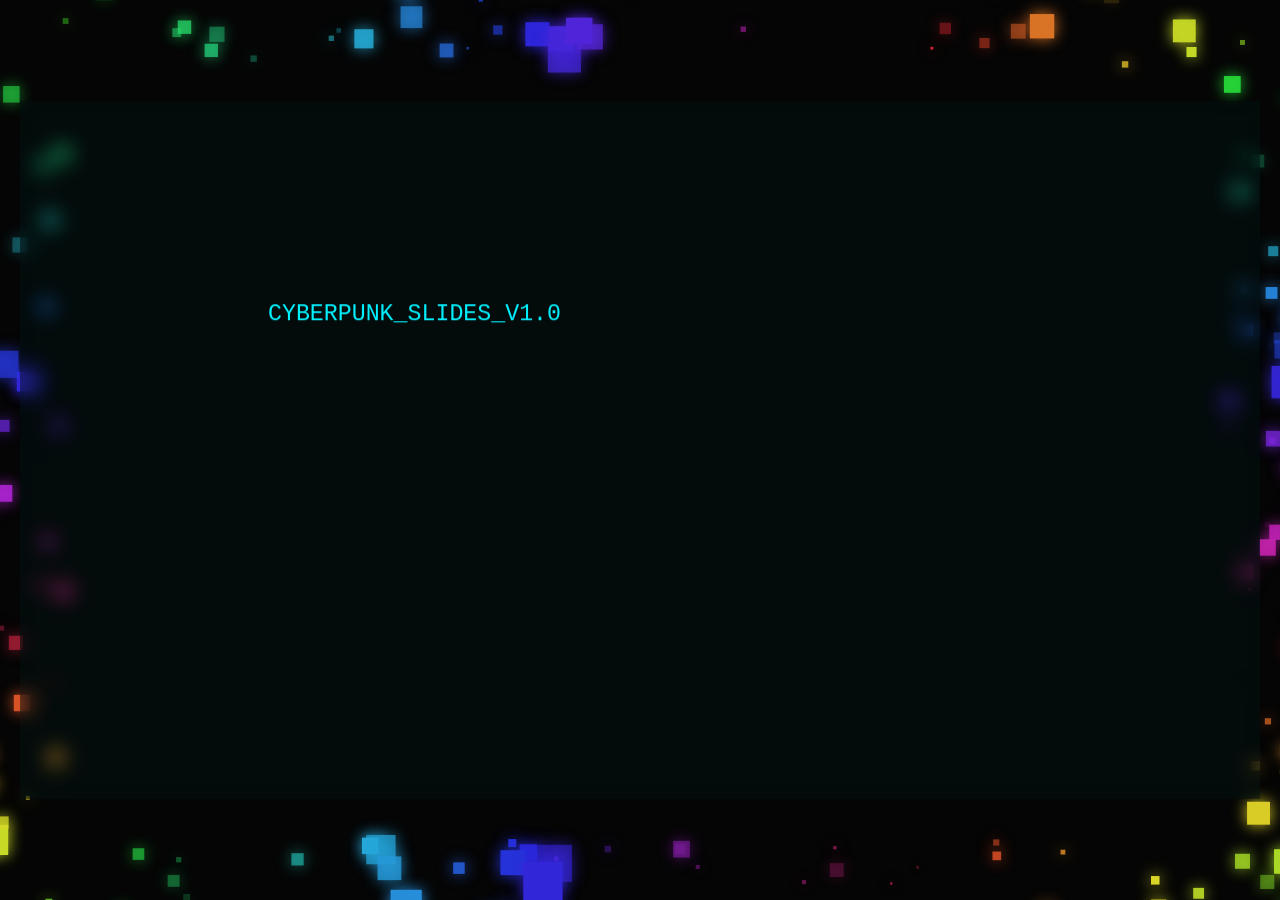
==== commit 234f07d6: "動き再微調整" ====
--- a/viewer.html
+++ b/viewer.html
@@ -1,24 +1,35 @@
 <!DOCTYPE html>
 <html lang="ja">
+
 <head>
   <meta charset="UTF-8">
   <meta name="viewport" content="width=device-width, initial-scale=1.0">
   <title>Cyberpunk Viewer</title>
+  <link rel="preconnect" href="https://fonts.googleapis.com">
+  <link rel="preconnect" href="https://fonts.gstatic.com" crossorigin>
+  <link
+    href="https://fonts.googleapis.com/css2?family=DotGothic16&family=Noto+Sans+JP:wght@400;700&family=Orbitron:wght@400;700&display=swap"
+    rel="stylesheet">
   <link rel="stylesheet" href="css/style.css">
   <style>
     /* Override for viewer mode: no borders, hide overflow */
     body {
-        cursor: none; /* Hide cursor in presentation mode if desired, or keep it */
+      cursor: none;
+      /* Hide cursor in presentation mode if desired, or keep it */
     }
+
     .slide-container {
       border: none;
       box-shadow: none;
     }
+
     .slide-element {
-        cursor: default; /* No move cursor */
+      cursor: default;
+      /* No move cursor */
     }
   </style>
 </head>
+
 <body>
   <!-- Canvas for Agent 1 -->
   <canvas id="glitchCanvas"></canvas>
@@ -30,4 +41,5 @@
   <script src="js/background.js"></script>
   <script src="js/viewer.js"></script>
 </body>
-</html>
+
+</html>
--- a/css/style.css
+++ b/css/style.css
@@ -7,9 +7,12 @@
 body {
   margin: 0;
   overflow: hidden;
-  background-color: #050505; /* Dark tone close to black */
-  font-family: 'Courier New', Courier, monospace; /* Hacker-style monospace */
-  color: #00f2ff; /* Cyan base */
+  background-color: #050505;
+  /* Dark tone close to black */
+  font-family: 'Courier New', Courier, monospace;
+  /* Hacker-style monospace */
+  color: #00f2ff;
+  /* Cyan base */
 }
 
 /* Agent 1 Canvas */
@@ -19,7 +22,8 @@
   left: 0;
   width: 100vw;
   height: 100vh;
-  z-index: -1; /* Bottom-most layer */
+  z-index: -1;
+  /* Bottom-most layer */
 }
 
 /* Agent 2 Slide Container */
@@ -31,8 +35,10 @@
   transform: translate(-50%, -50%) scale(1);
   width: 1280px;
   height: 720px;
-  background: rgba(0, 20, 20, 0.4); /* Semi-transparent */
-  backdrop-filter: blur(10px); /* Blur effect */
+  background: rgba(0, 20, 20, 0.4);
+  /* Semi-transparent */
+  backdrop-filter: blur(10px);
+  /* Blur effect */
   border: 1px solid #00f2ff;
   box-shadow: 0 0 15px rgba(0, 242, 255, 0.3);
   overflow: hidden;
@@ -42,7 +48,8 @@
 /* Presentation elements within the slide */
 .slide-element {
   position: absolute;
-  cursor: move; /* Indicate draggable */
+  cursor: move;
+  /* Indicate draggable */
   user-select: none;
 }
 
@@ -56,12 +63,10 @@
   width: 100%;
   height: 100%;
   object-fit: cover;
-  pointer-events: none; /* Prevent img drag to allow element drag */
-}
-
-.slide-element img.cropped {
-  /* Replaced simple circular crop with robust PPTX-like object-fit rendering applied directly in JS */
-}
+  pointer-events: none;
+  /* Prevent img drag to allow element drag */
+}
+
 
 .slide-element.image {
   border: 1px solid #00f2ff;
@@ -74,12 +79,33 @@
   height: 12px;
   background: #00f2ff;
   border: 1px solid #000;
-  z-index: 20; /* High z-index to sit above text */
-}
-.resize-handle.nw { top: -5px; left: -5px; cursor: nwse-resize; }
-.resize-handle.ne { top: -5px; right: -5px; cursor: nesw-resize; }
-.resize-handle.sw { bottom: -5px; left: -5px; cursor: nesw-resize; }
-.resize-handle.se { bottom: -5px; right: -5px; cursor: nwse-resize; }
+  z-index: 20;
+  /* High z-index to sit above text */
+}
+
+.resize-handle.nw {
+  top: -5px;
+  left: -5px;
+  cursor: nwse-resize;
+}
+
+.resize-handle.ne {
+  top: -5px;
+  right: -5px;
+  cursor: nesw-resize;
+}
+
+.resize-handle.sw {
+  bottom: -5px;
+  left: -5px;
+  cursor: nesw-resize;
+}
+
+.resize-handle.se {
+  bottom: -5px;
+  right: -5px;
+  cursor: nwse-resize;
+}
 
 
 .slide-element.text {
@@ -94,7 +120,8 @@
 
 .text-content {
   width: 100%;
-  height: auto; /* Fix text cutoff */
+  height: auto;
+  /* Fix text cutoff */
   white-space: pre-wrap;
   word-wrap: break-word;
   outline: none;
@@ -109,43 +136,71 @@
   background: linear-gradient(90deg, #ff0000, #ffff00, #00ff00, #00ffff, #0000ff, #ff00ff, #ff0000);
   background-size: 400%;
   -webkit-background-clip: text;
+  background-clip: text;
   -webkit-text-fill-color: transparent;
   animation: gamingColor 3s linear infinite;
 }
 
 @keyframes gamingColor {
-  0% { background-position: 0%; }
-  100% { background-position: 400%; }
+  0% {
+    background-position: 0%;
+  }
+
+  100% {
+    background-position: 400%;
+  }
 }
 
 @keyframes textGlitch {
-  0%, 10%, 20%, 30%, 40%, 50%, 60%, 70%, 80%, 90%, 100% {
+
+  0%,
+  10%,
+  20%,
+  30%,
+  40%,
+  50%,
+  60%,
+  70%,
+  80%,
+  90%,
+  100% {
     text-shadow: none;
     transform: translate(0, 0);
   }
-  5%, 55% {
+
+  5%,
+  55% {
     text-shadow: 5px 0 0 #ff0000, -5px 0 0 #0000ff;
-    transform: translate(-3px, 0);
-  }
-  15%, 65% {
+    transform: translate(-1.5px, 0);
+  }
+
+  15%,
+  65% {
     text-shadow: -4px 0 0 #ff0000, 4px 0 0 #0000ff;
-    transform: translate(3px, 0);
-  }
-  25%, 75% {
+    transform: translate(1.5px, 0);
+  }
+
+  25%,
+  75% {
     text-shadow: 3px 0 0 #ff0000, -3px 0 0 #0000ff;
-    transform: translate(-1px, 2px);
-  }
-  35%, 85% {
+    transform: translate(-0.5px, 1px);
+  }
+
+  35%,
+  85% {
     text-shadow: -6px 0 0 #ff0000, 6px 0 0 #0000ff;
-    transform: translate(2px, -2px);
-  }
-  45%, 95% {
+    transform: translate(1px, -1px);
+  }
+
+  45%,
+  95% {
     text-shadow: 2px 0 0 #ff0000, -2px 0 0 #0000ff;
-    transform: translate(-2px, 0);
-  }
-}
-
-.slide-element.text:focus, .slide-element.text:hover {
+    transform: translate(-0.5px, 0);
+  }
+}
+
+.slide-element.text:focus,
+.slide-element.text:hover {
   border-color: rgba(0, 242, 255, 0.5);
   background: rgba(0, 242, 255, 0.1);
 }
@@ -159,15 +214,52 @@
 }
 
 @keyframes shapeGlitch {
-  0%   { opacity: 1; transform: translate(0, 0); }
-  2%   { opacity: 0.8; transform: translate(-2px, 1px); background-color: rgba(0, 242, 255, 0.4); }
-  4%   { opacity: 1; transform: translate(2px, -1px); }
-  6%   { opacity: 0.9; transform: translate(0, 0); background-color: rgba(0, 242, 255, 0.2); }
-  45%  { opacity: 1; transform: translate(0, 0); }
-  46%  { opacity: 0.7; transform: translate(1px, 2px); }
-  48%  { opacity: 1; transform: translate(-1px, -2px); }
-  50%  { opacity: 1; transform: translate(0, 0); }
-  100% { opacity: 1; transform: translate(0, 0); }
+  0% {
+    opacity: 1;
+    transform: translate(0, 0);
+  }
+
+  2% {
+    opacity: 0.8;
+    transform: translate(-2px, 1px);
+    background-color: rgba(0, 242, 255, 0.4);
+  }
+
+  4% {
+    opacity: 1;
+    transform: translate(2px, -1px);
+  }
+
+  6% {
+    opacity: 0.9;
+    transform: translate(0, 0);
+    background-color: rgba(0, 242, 255, 0.2);
+  }
+
+  45% {
+    opacity: 1;
+    transform: translate(0, 0);
+  }
+
+  46% {
+    opacity: 0.7;
+    transform: translate(1px, 2px);
+  }
+
+  48% {
+    opacity: 1;
+    transform: translate(-1px, -2px);
+  }
+
+  50% {
+    opacity: 1;
+    transform: translate(0, 0);
+  }
+
+  100% {
+    opacity: 1;
+    transform: translate(0, 0);
+  }
 }
 
 .slide-element.shape::before {
@@ -177,13 +269,11 @@
   left: 0;
   right: 0;
   bottom: 0;
-  background: repeating-linear-gradient(
-    0deg,
-    transparent,
-    transparent 2px,
-    rgba(0, 0, 0, 0.15) 2px,
-    rgba(0, 0, 0, 0.15) 4px
-  );
+  background: repeating-linear-gradient(0deg,
+      transparent,
+      transparent 2px,
+      rgba(0, 0, 0, 0.15) 2px,
+      rgba(0, 0, 0, 0.15) 4px);
   pointer-events: none;
   z-index: 1;
 }
@@ -268,7 +358,8 @@
   gap: 10px;
 }
 
-.property-panel input, .property-panel select {
+.property-panel input,
+.property-panel select {
   background: #000;
   color: #00f2ff;
   border: 1px solid #00f2ff;
@@ -323,4 +414,4 @@
 .context-menu-item:hover {
   background: #00f2ff;
   color: #000;
-}
+}
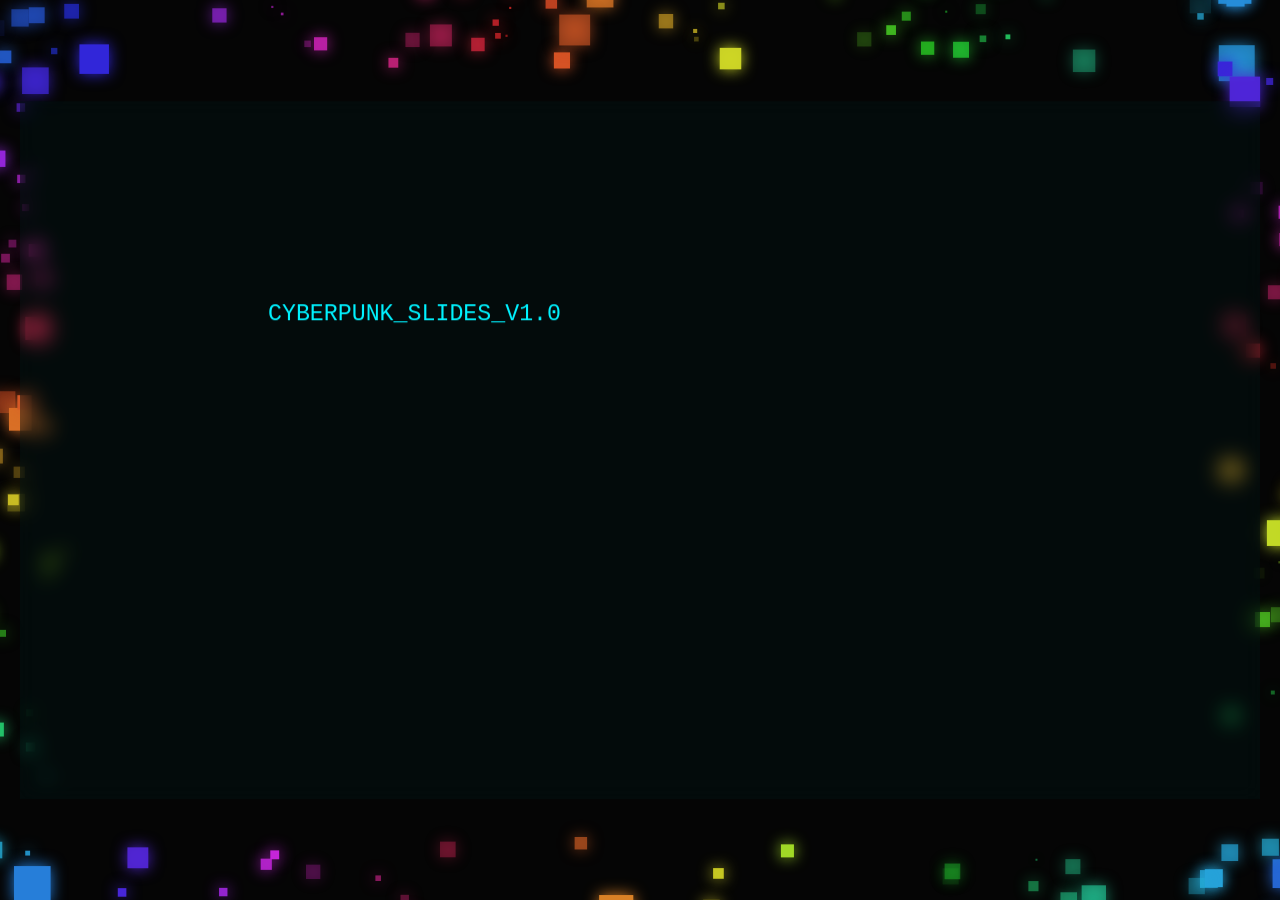
==== commit f88703ae: "Fix duplicate declaration syntax error and restore missing font - Removed a duplicate `const propert" ====
--- a/viewer.html
+++ b/viewer.html
@@ -1,35 +1,27 @@
 <!DOCTYPE html>
 <html lang="ja">
-
 <head>
   <meta charset="UTF-8">
   <meta name="viewport" content="width=device-width, initial-scale=1.0">
   <title>Cyberpunk Viewer</title>
   <link rel="preconnect" href="https://fonts.googleapis.com">
   <link rel="preconnect" href="https://fonts.gstatic.com" crossorigin>
-  <link
-    href="https://fonts.googleapis.com/css2?family=DotGothic16&family=Noto+Sans+JP:wght@400;700&family=Orbitron:wght@400;700&display=swap"
-    rel="stylesheet">
+  <link href="https://fonts.googleapis.com/css2?family=DotGothic16&display=swap" rel="stylesheet">
   <link rel="stylesheet" href="css/style.css">
   <style>
     /* Override for viewer mode: no borders, hide overflow */
     body {
-      cursor: none;
-      /* Hide cursor in presentation mode if desired, or keep it */
+        cursor: none; /* Hide cursor in presentation mode if desired, or keep it */
     }
-
     .slide-container {
       border: none;
       box-shadow: none;
     }
-
     .slide-element {
-      cursor: default;
-      /* No move cursor */
+        cursor: default; /* No move cursor */
     }
   </style>
 </head>
-
 <body>
   <!-- Canvas for Agent 1 -->
   <canvas id="glitchCanvas"></canvas>
@@ -41,5 +33,4 @@
   <script src="js/background.js"></script>
   <script src="js/viewer.js"></script>
 </body>
-
-</html>+</html>
--- a/css/style.css
+++ b/css/style.css
@@ -7,12 +7,9 @@
 body {
   margin: 0;
   overflow: hidden;
-  background-color: #050505;
-  /* Dark tone close to black */
-  font-family: 'Courier New', Courier, monospace;
-  /* Hacker-style monospace */
-  color: #00f2ff;
-  /* Cyan base */
+  background-color: #050505; /* Dark tone close to black */
+  font-family: 'Courier New', Courier, monospace; /* Hacker-style monospace */
+  color: #00f2ff; /* Cyan base */
 }
 
 /* Agent 1 Canvas */
@@ -22,8 +19,7 @@
   left: 0;
   width: 100vw;
   height: 100vh;
-  z-index: -1;
-  /* Bottom-most layer */
+  z-index: -1; /* Bottom-most layer */
 }
 
 /* Agent 2 Slide Container */
@@ -35,10 +31,8 @@
   transform: translate(-50%, -50%) scale(1);
   width: 1280px;
   height: 720px;
-  background: rgba(0, 20, 20, 0.4);
-  /* Semi-transparent */
-  backdrop-filter: blur(10px);
-  /* Blur effect */
+  background: rgba(0, 20, 20, 0.4); /* Semi-transparent */
+  backdrop-filter: blur(10px); /* Blur effect */
   border: 1px solid #00f2ff;
   box-shadow: 0 0 15px rgba(0, 242, 255, 0.3);
   overflow: hidden;
@@ -48,8 +42,7 @@
 /* Presentation elements within the slide */
 .slide-element {
   position: absolute;
-  cursor: move;
-  /* Indicate draggable */
+  cursor: move; /* Indicate draggable */
   user-select: none;
 }
 
@@ -63,10 +56,12 @@
   width: 100%;
   height: 100%;
   object-fit: cover;
-  pointer-events: none;
-  /* Prevent img drag to allow element drag */
-}
-
+  pointer-events: none; /* Prevent img drag to allow element drag */
+}
+
+.slide-element img.cropped {
+  /* Replaced simple circular crop with robust PPTX-like object-fit rendering applied directly in JS */
+}
 
 .slide-element.image {
   border: 1px solid #00f2ff;
@@ -79,33 +74,12 @@
   height: 12px;
   background: #00f2ff;
   border: 1px solid #000;
-  z-index: 20;
-  /* High z-index to sit above text */
-}
-
-.resize-handle.nw {
-  top: -5px;
-  left: -5px;
-  cursor: nwse-resize;
-}
-
-.resize-handle.ne {
-  top: -5px;
-  right: -5px;
-  cursor: nesw-resize;
-}
-
-.resize-handle.sw {
-  bottom: -5px;
-  left: -5px;
-  cursor: nesw-resize;
-}
-
-.resize-handle.se {
-  bottom: -5px;
-  right: -5px;
-  cursor: nwse-resize;
-}
+  z-index: 20; /* High z-index to sit above text */
+}
+.resize-handle.nw { top: -5px; left: -5px; cursor: nwse-resize; }
+.resize-handle.ne { top: -5px; right: -5px; cursor: nesw-resize; }
+.resize-handle.sw { bottom: -5px; left: -5px; cursor: nesw-resize; }
+.resize-handle.se { bottom: -5px; right: -5px; cursor: nwse-resize; }
 
 
 .slide-element.text {
@@ -120,8 +94,7 @@
 
 .text-content {
   width: 100%;
-  height: auto;
-  /* Fix text cutoff */
+  height: auto; /* Fix text cutoff */
   white-space: pre-wrap;
   word-wrap: break-word;
   outline: none;
@@ -136,71 +109,43 @@
   background: linear-gradient(90deg, #ff0000, #ffff00, #00ff00, #00ffff, #0000ff, #ff00ff, #ff0000);
   background-size: 400%;
   -webkit-background-clip: text;
-  background-clip: text;
   -webkit-text-fill-color: transparent;
   animation: gamingColor 3s linear infinite;
 }
 
 @keyframes gamingColor {
-  0% {
-    background-position: 0%;
-  }
-
-  100% {
-    background-position: 400%;
-  }
+  0% { background-position: 0%; }
+  100% { background-position: 400%; }
 }
 
 @keyframes textGlitch {
-
-  0%,
-  10%,
-  20%,
-  30%,
-  40%,
-  50%,
-  60%,
-  70%,
-  80%,
-  90%,
-  100% {
+  0%, 10%, 20%, 30%, 40%, 50%, 60%, 70%, 80%, 90%, 100% {
     text-shadow: none;
     transform: translate(0, 0);
   }
-
-  5%,
-  55% {
+  5%, 55% {
     text-shadow: 5px 0 0 #ff0000, -5px 0 0 #0000ff;
-    transform: translate(-1.5px, 0);
-  }
-
-  15%,
-  65% {
+    transform: translate(-3px, 0);
+  }
+  15%, 65% {
     text-shadow: -4px 0 0 #ff0000, 4px 0 0 #0000ff;
-    transform: translate(1.5px, 0);
-  }
-
-  25%,
-  75% {
+    transform: translate(3px, 0);
+  }
+  25%, 75% {
     text-shadow: 3px 0 0 #ff0000, -3px 0 0 #0000ff;
-    transform: translate(-0.5px, 1px);
-  }
-
-  35%,
-  85% {
+    transform: translate(-1px, 2px);
+  }
+  35%, 85% {
     text-shadow: -6px 0 0 #ff0000, 6px 0 0 #0000ff;
-    transform: translate(1px, -1px);
-  }
-
-  45%,
-  95% {
+    transform: translate(2px, -2px);
+  }
+  45%, 95% {
     text-shadow: 2px 0 0 #ff0000, -2px 0 0 #0000ff;
-    transform: translate(-0.5px, 0);
-  }
-}
-
-.slide-element.text:focus,
-.slide-element.text:hover {
+    transform: translate(-2px, 0);
+  }
+}
+
+.slide-element.text:focus, .slide-element.text:hover {
   border-color: rgba(0, 242, 255, 0.5);
   background: rgba(0, 242, 255, 0.1);
 }
@@ -214,52 +159,15 @@
 }
 
 @keyframes shapeGlitch {
-  0% {
-    opacity: 1;
-    transform: translate(0, 0);
-  }
-
-  2% {
-    opacity: 0.8;
-    transform: translate(-2px, 1px);
-    background-color: rgba(0, 242, 255, 0.4);
-  }
-
-  4% {
-    opacity: 1;
-    transform: translate(2px, -1px);
-  }
-
-  6% {
-    opacity: 0.9;
-    transform: translate(0, 0);
-    background-color: rgba(0, 242, 255, 0.2);
-  }
-
-  45% {
-    opacity: 1;
-    transform: translate(0, 0);
-  }
-
-  46% {
-    opacity: 0.7;
-    transform: translate(1px, 2px);
-  }
-
-  48% {
-    opacity: 1;
-    transform: translate(-1px, -2px);
-  }
-
-  50% {
-    opacity: 1;
-    transform: translate(0, 0);
-  }
-
-  100% {
-    opacity: 1;
-    transform: translate(0, 0);
-  }
+  0%   { opacity: 1; transform: translate(0, 0); }
+  2%   { opacity: 0.8; transform: translate(-2px, 1px); background-color: rgba(0, 242, 255, 0.4); }
+  4%   { opacity: 1; transform: translate(2px, -1px); }
+  6%   { opacity: 0.9; transform: translate(0, 0); background-color: rgba(0, 242, 255, 0.2); }
+  45%  { opacity: 1; transform: translate(0, 0); }
+  46%  { opacity: 0.7; transform: translate(1px, 2px); }
+  48%  { opacity: 1; transform: translate(-1px, -2px); }
+  50%  { opacity: 1; transform: translate(0, 0); }
+  100% { opacity: 1; transform: translate(0, 0); }
 }
 
 .slide-element.shape::before {
@@ -269,11 +177,13 @@
   left: 0;
   right: 0;
   bottom: 0;
-  background: repeating-linear-gradient(0deg,
-      transparent,
-      transparent 2px,
-      rgba(0, 0, 0, 0.15) 2px,
-      rgba(0, 0, 0, 0.15) 4px);
+  background: repeating-linear-gradient(
+    0deg,
+    transparent,
+    transparent 2px,
+    rgba(0, 0, 0, 0.15) 2px,
+    rgba(0, 0, 0, 0.15) 4px
+  );
   pointer-events: none;
   z-index: 1;
 }
@@ -358,8 +268,7 @@
   gap: 10px;
 }
 
-.property-panel input,
-.property-panel select {
+.property-panel input, .property-panel select {
   background: #000;
   color: #00f2ff;
   border: 1px solid #00f2ff;
@@ -414,4 +323,4 @@
 .context-menu-item:hover {
   background: #00f2ff;
   color: #000;
-}+}
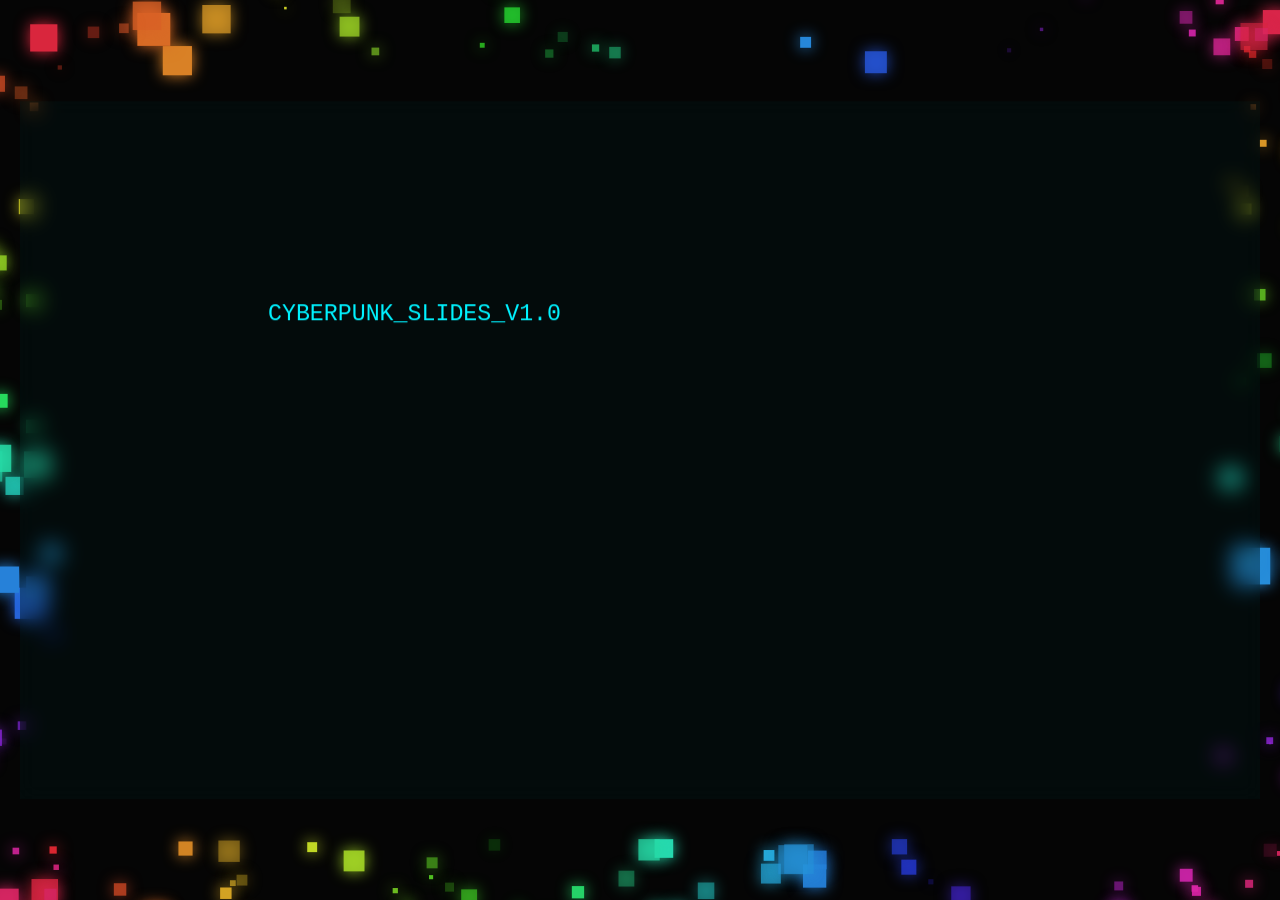
==== commit f87f0278: "動きをまた直した" ====
--- a/viewer.html
+++ b/viewer.html
@@ -1,5 +1,6 @@
 <!DOCTYPE html>
 <html lang="ja">
+
 <head>
   <meta charset="UTF-8">
   <meta name="viewport" content="width=device-width, initial-scale=1.0">
@@ -7,21 +8,31 @@
   <link rel="preconnect" href="https://fonts.googleapis.com">
   <link rel="preconnect" href="https://fonts.gstatic.com" crossorigin>
   <link href="https://fonts.googleapis.com/css2?family=DotGothic16&display=swap" rel="stylesheet">
+  <link rel="preconnect" href="https://fonts.googleapis.com">
+  <link rel="preconnect" href="https://fonts.gstatic.com" crossorigin>
+  <link
+    href="https://fonts.googleapis.com/css2?family=DotGothic16&family=Noto+Sans+JP:wght@400;700&family=Orbitron:wght@400;700&display=swap"
+    rel="stylesheet">
   <link rel="stylesheet" href="css/style.css">
   <style>
     /* Override for viewer mode: no borders, hide overflow */
     body {
-        cursor: none; /* Hide cursor in presentation mode if desired, or keep it */
+      cursor: none;
+      /* Hide cursor in presentation mode if desired, or keep it */
     }
+
     .slide-container {
       border: none;
       box-shadow: none;
     }
+
     .slide-element {
-        cursor: default; /* No move cursor */
+      cursor: default;
+      /* No move cursor */
     }
   </style>
 </head>
+
 <body>
   <!-- Canvas for Agent 1 -->
   <canvas id="glitchCanvas"></canvas>
@@ -33,4 +44,5 @@
   <script src="js/background.js"></script>
   <script src="js/viewer.js"></script>
 </body>
-</html>
+
+</html>
--- a/css/style.css
+++ b/css/style.css
@@ -7,9 +7,12 @@
 body {
   margin: 0;
   overflow: hidden;
-  background-color: #050505; /* Dark tone close to black */
-  font-family: 'Courier New', Courier, monospace; /* Hacker-style monospace */
-  color: #00f2ff; /* Cyan base */
+  background-color: #050505;
+  /* Dark tone close to black */
+  font-family: 'Courier New', Courier, monospace;
+  /* Hacker-style monospace */
+  color: #00f2ff;
+  /* Cyan base */
 }
 
 /* Agent 1 Canvas */
@@ -19,7 +22,8 @@
   left: 0;
   width: 100vw;
   height: 100vh;
-  z-index: -1; /* Bottom-most layer */
+  z-index: -1;
+  /* Bottom-most layer */
 }
 
 /* Agent 2 Slide Container */
@@ -31,8 +35,10 @@
   transform: translate(-50%, -50%) scale(1);
   width: 1280px;
   height: 720px;
-  background: rgba(0, 20, 20, 0.4); /* Semi-transparent */
-  backdrop-filter: blur(10px); /* Blur effect */
+  background: rgba(0, 20, 20, 0.4);
+  /* Semi-transparent */
+  backdrop-filter: blur(10px);
+  /* Blur effect */
   border: 1px solid #00f2ff;
   box-shadow: 0 0 15px rgba(0, 242, 255, 0.3);
   overflow: hidden;
@@ -42,7 +48,8 @@
 /* Presentation elements within the slide */
 .slide-element {
   position: absolute;
-  cursor: move; /* Indicate draggable */
+  cursor: move;
+  /* Indicate draggable */
   user-select: none;
 }
 
@@ -56,11 +63,8 @@
   width: 100%;
   height: 100%;
   object-fit: cover;
-  pointer-events: none; /* Prevent img drag to allow element drag */
-}
-
-.slide-element img.cropped {
-  /* Replaced simple circular crop with robust PPTX-like object-fit rendering applied directly in JS */
+  pointer-events: none;
+  /* Prevent img drag to allow element drag */
 }
 
 .slide-element.image {
@@ -74,12 +78,33 @@
   height: 12px;
   background: #00f2ff;
   border: 1px solid #000;
-  z-index: 20; /* High z-index to sit above text */
-}
-.resize-handle.nw { top: -5px; left: -5px; cursor: nwse-resize; }
-.resize-handle.ne { top: -5px; right: -5px; cursor: nesw-resize; }
-.resize-handle.sw { bottom: -5px; left: -5px; cursor: nesw-resize; }
-.resize-handle.se { bottom: -5px; right: -5px; cursor: nwse-resize; }
+  z-index: 20;
+  /* High z-index to sit above text */
+}
+
+.resize-handle.nw {
+  top: -5px;
+  left: -5px;
+  cursor: nwse-resize;
+}
+
+.resize-handle.ne {
+  top: -5px;
+  right: -5px;
+  cursor: nesw-resize;
+}
+
+.resize-handle.sw {
+  bottom: -5px;
+  left: -5px;
+  cursor: nesw-resize;
+}
+
+.resize-handle.se {
+  bottom: -5px;
+  right: -5px;
+  cursor: nwse-resize;
+}
 
 
 .slide-element.text {
@@ -94,7 +119,8 @@
 
 .text-content {
   width: 100%;
-  height: auto; /* Fix text cutoff */
+  height: auto;
+  /* Fix text cutoff */
   white-space: pre-wrap;
   word-wrap: break-word;
   outline: none;
@@ -109,43 +135,71 @@
   background: linear-gradient(90deg, #ff0000, #ffff00, #00ff00, #00ffff, #0000ff, #ff00ff, #ff0000);
   background-size: 400%;
   -webkit-background-clip: text;
+  background-clip: text;
   -webkit-text-fill-color: transparent;
   animation: gamingColor 3s linear infinite;
 }
 
 @keyframes gamingColor {
-  0% { background-position: 0%; }
-  100% { background-position: 400%; }
+  0% {
+    background-position: 0%;
+  }
+
+  100% {
+    background-position: 400%;
+  }
 }
 
 @keyframes textGlitch {
-  0%, 10%, 20%, 30%, 40%, 50%, 60%, 70%, 80%, 90%, 100% {
+
+  0%,
+  10%,
+  20%,
+  30%,
+  40%,
+  50%,
+  60%,
+  70%,
+  80%,
+  90%,
+  100% {
     text-shadow: none;
     transform: translate(0, 0);
   }
-  5%, 55% {
+
+  5%,
+  55% {
     text-shadow: 5px 0 0 #ff0000, -5px 0 0 #0000ff;
-    transform: translate(-3px, 0);
-  }
-  15%, 65% {
+    transform: translate(-1.5px, 0);
+  }
+
+  15%,
+  65% {
     text-shadow: -4px 0 0 #ff0000, 4px 0 0 #0000ff;
-    transform: translate(3px, 0);
-  }
-  25%, 75% {
+    transform: translate(1.5px, 0);
+  }
+
+  25%,
+  75% {
     text-shadow: 3px 0 0 #ff0000, -3px 0 0 #0000ff;
-    transform: translate(-1px, 2px);
-  }
-  35%, 85% {
+    transform: translate(-0.5px, 1px);
+  }
+
+  35%,
+  85% {
     text-shadow: -6px 0 0 #ff0000, 6px 0 0 #0000ff;
-    transform: translate(2px, -2px);
-  }
-  45%, 95% {
+    transform: translate(1px, -1px);
+  }
+
+  45%,
+  95% {
     text-shadow: 2px 0 0 #ff0000, -2px 0 0 #0000ff;
-    transform: translate(-2px, 0);
-  }
-}
-
-.slide-element.text:focus, .slide-element.text:hover {
+    transform: translate(-1px, 0);
+  }
+}
+
+.slide-element.text:focus,
+.slide-element.text:hover {
   border-color: rgba(0, 242, 255, 0.5);
   background: rgba(0, 242, 255, 0.1);
 }
@@ -159,15 +213,52 @@
 }
 
 @keyframes shapeGlitch {
-  0%   { opacity: 1; transform: translate(0, 0); }
-  2%   { opacity: 0.8; transform: translate(-2px, 1px); background-color: rgba(0, 242, 255, 0.4); }
-  4%   { opacity: 1; transform: translate(2px, -1px); }
-  6%   { opacity: 0.9; transform: translate(0, 0); background-color: rgba(0, 242, 255, 0.2); }
-  45%  { opacity: 1; transform: translate(0, 0); }
-  46%  { opacity: 0.7; transform: translate(1px, 2px); }
-  48%  { opacity: 1; transform: translate(-1px, -2px); }
-  50%  { opacity: 1; transform: translate(0, 0); }
-  100% { opacity: 1; transform: translate(0, 0); }
+  0% {
+    opacity: 1;
+    transform: translate(0, 0);
+  }
+
+  2% {
+    opacity: 0.8;
+    transform: translate(-2px, 1px);
+    background-color: rgba(0, 242, 255, 0.4);
+  }
+
+  4% {
+    opacity: 1;
+    transform: translate(2px, -1px);
+  }
+
+  6% {
+    opacity: 0.9;
+    transform: translate(0, 0);
+    background-color: rgba(0, 242, 255, 0.2);
+  }
+
+  45% {
+    opacity: 1;
+    transform: translate(0, 0);
+  }
+
+  46% {
+    opacity: 0.7;
+    transform: translate(1px, 2px);
+  }
+
+  48% {
+    opacity: 1;
+    transform: translate(-1px, -2px);
+  }
+
+  50% {
+    opacity: 1;
+    transform: translate(0, 0);
+  }
+
+  100% {
+    opacity: 1;
+    transform: translate(0, 0);
+  }
 }
 
 .slide-element.shape::before {
@@ -177,13 +268,11 @@
   left: 0;
   right: 0;
   bottom: 0;
-  background: repeating-linear-gradient(
-    0deg,
-    transparent,
-    transparent 2px,
-    rgba(0, 0, 0, 0.15) 2px,
-    rgba(0, 0, 0, 0.15) 4px
-  );
+  background: repeating-linear-gradient(0deg,
+      transparent,
+      transparent 2px,
+      rgba(0, 0, 0, 0.15) 2px,
+      rgba(0, 0, 0, 0.15) 4px);
   pointer-events: none;
   z-index: 1;
 }
@@ -268,7 +357,8 @@
   gap: 10px;
 }
 
-.property-panel input, .property-panel select {
+.property-panel input,
+.property-panel select {
   background: #000;
   color: #00f2ff;
   border: 1px solid #00f2ff;
@@ -323,4 +413,4 @@
 .context-menu-item:hover {
   background: #00f2ff;
   color: #000;
-}
+}
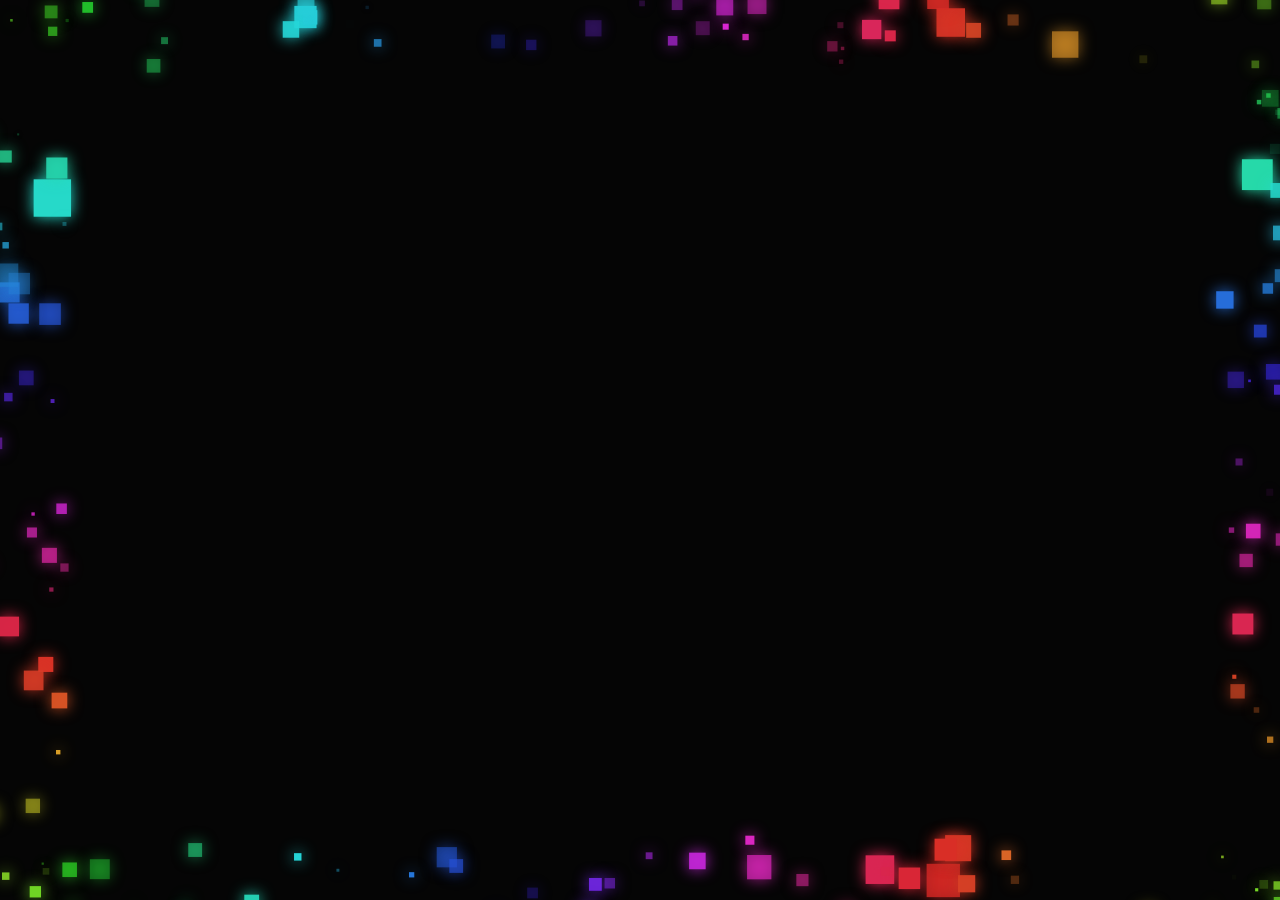
==== commit f9fb8fae: "いろいろ調整" ====
--- a/viewer.html
+++ b/viewer.html
@@ -24,6 +24,10 @@
     .slide-container {
       border: none;
       box-shadow: none;
+      background: transparent;
+      /* 背景の黒塗りを完全に消す */
+      backdrop-filter: none;
+      /* ぼかし効果を消す */
     }
 
     .slide-element {
--- a/css/style.css
+++ b/css/style.css
@@ -26,21 +26,21 @@
   /* Bottom-most layer */
 }
 
-/* Agent 2 Slide Container */
 .slide-container {
   position: absolute;
   top: 50%;
   left: 50%;
-  transform-origin: center center;
-  transform: translate(-50%, -50%) scale(1);
+  /* 基準となる解像度を固定（16:9） */
   width: 1280px;
   height: 720px;
+  /* 拡大縮小の基準点を中央にする */
+  transform-origin: center center;
+  /* 初期位置。JSでscaleが追加される */
+  transform: translate(-50%, -50%) scale(1);
+
   background: rgba(0, 20, 20, 0.4);
-  /* Semi-transparent */
   backdrop-filter: blur(10px);
-  /* Blur effect */
-  border: 1px solid #00f2ff;
-  box-shadow: 0 0 15px rgba(0, 242, 255, 0.3);
+  border: 1px solid #00f2ff;
   overflow: hidden;
   z-index: 1;
 }
@@ -220,13 +220,13 @@
 
   2% {
     opacity: 0.8;
-    transform: translate(-2px, 1px);
+    transform: translate(-1.5px, 1px);
     background-color: rgba(0, 242, 255, 0.4);
   }
 
   4% {
     opacity: 1;
-    transform: translate(2px, -1px);
+    transform: translate(1.5px, -1px);
   }
 
   6% {
@@ -242,12 +242,12 @@
 
   46% {
     opacity: 0.7;
-    transform: translate(1px, 2px);
+    transform: translate(1px, 1.5px);
   }
 
   48% {
     opacity: 1;
-    transform: translate(-1px, -2px);
+    transform: translate(-1px, -1.5px);
   }
 
   50% {
